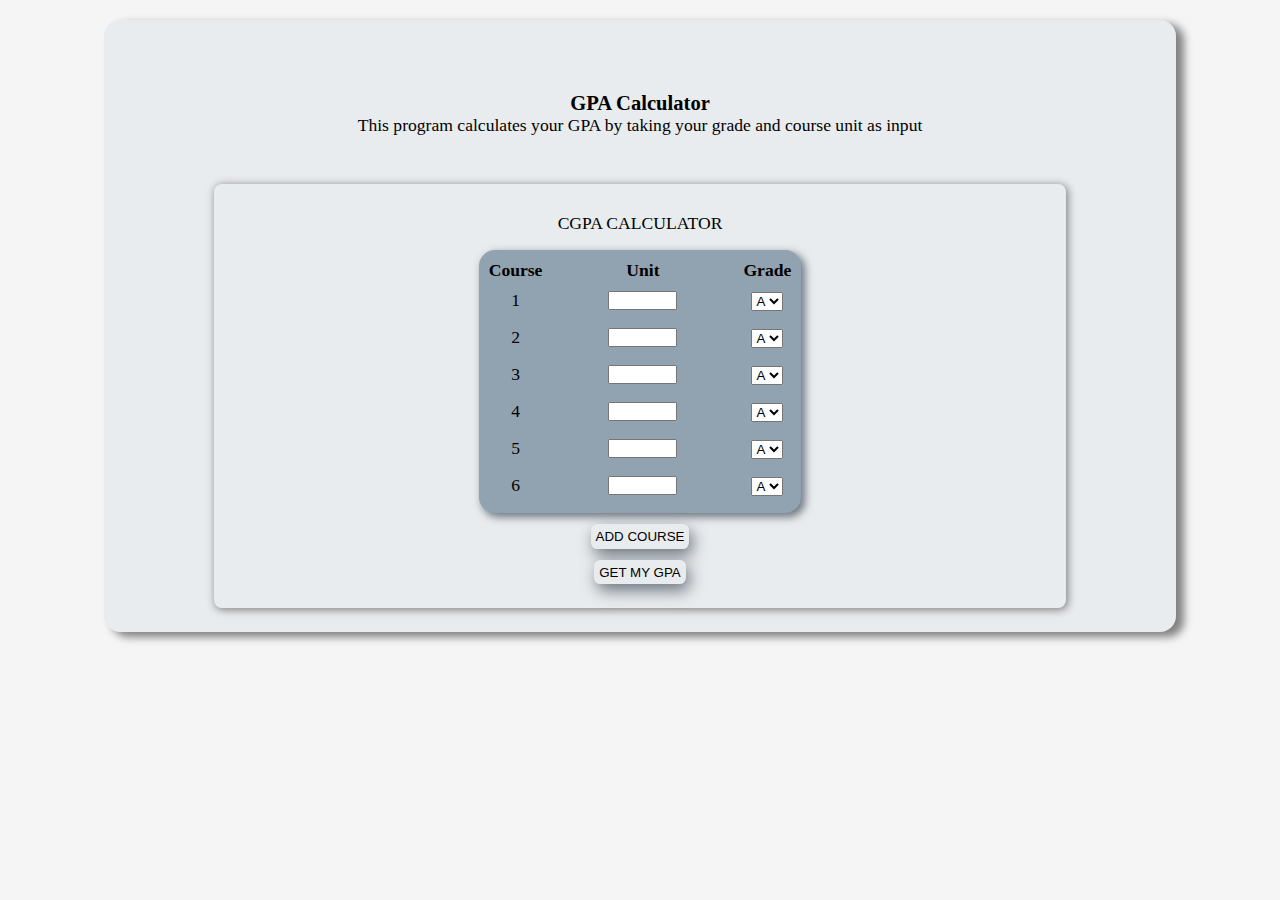
==== index.htm @ f09aa946 "Update and rename cgpa.htm to index.htm" ====
<!DOCTYPE html>
<html lang="en">
<head>
   <meta charset="UTF-8">
   <meta name="viewport" content="width=device-width, initial-scale=1.0">
   <meta http-equiv="X-UA-Compatible" content="ie=edge">
   <link rel="stylesheet" href="style.css">
   <title>My CGPA Calculator</title>
</head>
<body>
   
    <p id="displayer" class="hider displayer">

      </p>
  <div class="container">
     
      
      <div class="header">
         <h3>GPA Calculator</h3>
         <p>This program calculates your GPA by taking your grade and course unit as input</p>
      </div>
      <div class="main">
         
         <table>
            <caption>CGPA CALCULATOR</caption>
            <thead>
               
               <tr>
                  <th>Course</th>
                  <th>Unit</th>
                  <th>Grade</th>
               </tr>
            </thead>
            
               <tr>
                  <td>1</td>
                  <td><input required class = "unit" min="1" type="number"></td>
                   <td>
                      <select name="grade" class="grade">
                        <option value="A" >A</option>
                        <option value="B">B</option>
                        <option value="C">C</option>
                        <option value="D">D</option>
                        <option value="E">E</option>
                        <option value="F">F</option>
                     </select>
                  </td>
                  
               </tr>
               <tr>
                  <td>2</td>
                  <td><input required class = "unit" min="1" type="number"></td>
                   <td>
                      <select name="grade" class="grade">
                        <option value="A" >A</option>
                        <option value="B">B</option>
                        <option value="C">C</option>
                        <option value="D">D</option>
                        <option value="E">E</option>
                        <option value="F">F</option>
                     </select>
                  </td>
                  
               </tr>
               <tr>
                  <td>3</td>
                  <td><input required class="unit" min="1" type="number"></td>
                   <td>
                      <select name="grade" class="grade">
                        <option value="A" >A</option>
                        <option value="B">B</option>
                        <option value="C">C</option>
                        <option value="D">D</option>
                        <option value="E">E</option>
                        <option value="F">F</option>
                     </select>
                  </td>
                  
               </tr>
               <tr>
                  <td>4</td>
                  <td><input required class="unit" min="1" type="number"></td>
                   <td>
                      <select name="grade" class="grade">
                        <option value="A" >A</option>
                        <option value="B">B</option>
                        <option value="C">C</option>
                        <option value="D">D</option>
                        <option value="E">E</option>
                        <option value="F">F</option>
                     </select>
                  </td>
                  
               </tr>
               <tr>
                  <td>5</td>
                  <td><input required class="unit" min="1" type="number"></td>
                   <td>
                      <select name="grade" class="grade">
                        <option value="A" >A</option>
                        <option value="B">B</option>
                        <option value="C">C</option>
                        <option value="D">D</option>
                        <option value="E">E</option>
                        <option value="F">F</option>
                     </select>
                  </td>
                  
               </tr>
               <tr>
                  <td>6</td>
                  <td><input required class="unit" min="1" type="number"></td>
                  <td>
                      <select name="grade" class="grade">
                        <option value="A" >A</option>
                        <option value="B">B</option>
                        <option value="C">C</option>
                        <option value="D">D</option>
                        <option value="E">E</option>
                        <option value="F">F</option>
                     </select>
                  </td>
                  
               </tr>
         
         </table>
         <button onclick="adds()" id="add">ADD COURSE</button>
          <button id="result">GET MY GPA</button>
         
        
      </div>
         

   </div>
   
  
   <script src="cgpa.js" >
      
      
   
   
   
   </script>
   
   
   
</body>
</html>
---- style.css ----
*{
   margin: 0;
   padding: 0;
}
body{
   background-color: whitesmoke;
   font-size: 1.1rem;
}
/* #e9ecef */
.container{
   margin: 20px auto;
   padding: 1.5rem;
   width: 80vw;
   background-color:  #e9ecef;
   border-radius: 1rem;
   box-shadow: .5rem .3rem 0.5rem gray; 
   display: flex;
   flex-direction: column;
   animation:anim 5s  1 linear;
   

}
.header{
   margin: 2rem auto;
   text-align: center;
   padding: 1rem;

}

.main{
   width: 80%;
   margin: 0 auto;
   padding:1rem;
   border-radius: .5rem;
   box-shadow: .1rem .1rem 0.5rem gray;
   /* display: none; */
   

   
}
caption{
   text-align: center;
   padding: .5rem;
   margin-bottom: .5rem;
   
   
}
/* #a9b7c1 */
table{  
   padding: .5rem;
   text-align: center;
   background-color:#91a3b0  ;
   margin: .3rem auto;
   border-radius: 1rem;
   box-shadow: .2rem .2rem .5rem #6c757d;
   margin-bottom: 0.3rem;
   

}
input{
   margin: .5rem;
   width: 33%;

}
button{
   border: 0 ;
   border-radius: 0.4rem;
   display: block;
   padding: .3rem;
   margin: 0 auto;
   background-color: #e9ecef;
   color: black;
   box-shadow: .2rem .4rem 1rem  #6c757d;
   margin-bottom: 0.5rem;
   margin-top: 0.7rem;
}

.displayer{
   width: 40vw;
   height: 40vh;
   position: absolute;
   top: 50%;
   left: 50%;
   transform: translate(-50%,-50%);
   display: flex;
   align-items: center;
   justify-content: center;
   box-shadow: .8rem .6rem 0.5rem gray; 
   border-radius: .5rem;
   animation:anim 5s  1 linear;
   font-style: italic;
   font-weight: 800;
   font-size: larger;
   padding: 1rem;
   z-index: 1rem;
   color: white;
   text-shadow: 0.2rem 0.2rem 0.2rem black , 0.4rem 0.05rem 0.4rem gray;
   font-family: 'Segoe UI', Tahoma, Geneva, Verdana, sans-serif;
   background-color: #214469;
   


}
.hider{
   display: none;
}
 @keyframes anim{
   0%{
      width:0;
   }
   25%{
      width:20vw;
   }
   50%{
      width:40vw;
   }
   75%{
      width:60vw;
   }
   100%{
       width: 80vw;
   }
} 
/* @keyframes animm{
   0%{
      opacity: 0;
   }
  25%{
     opacity:0.25;
   }
   50%{
      opacity: 0;
   }
   75%{
      opacity: 0.5;
   }
   100%{
      
      opacity: 1;
      display: block;
   }
}  */
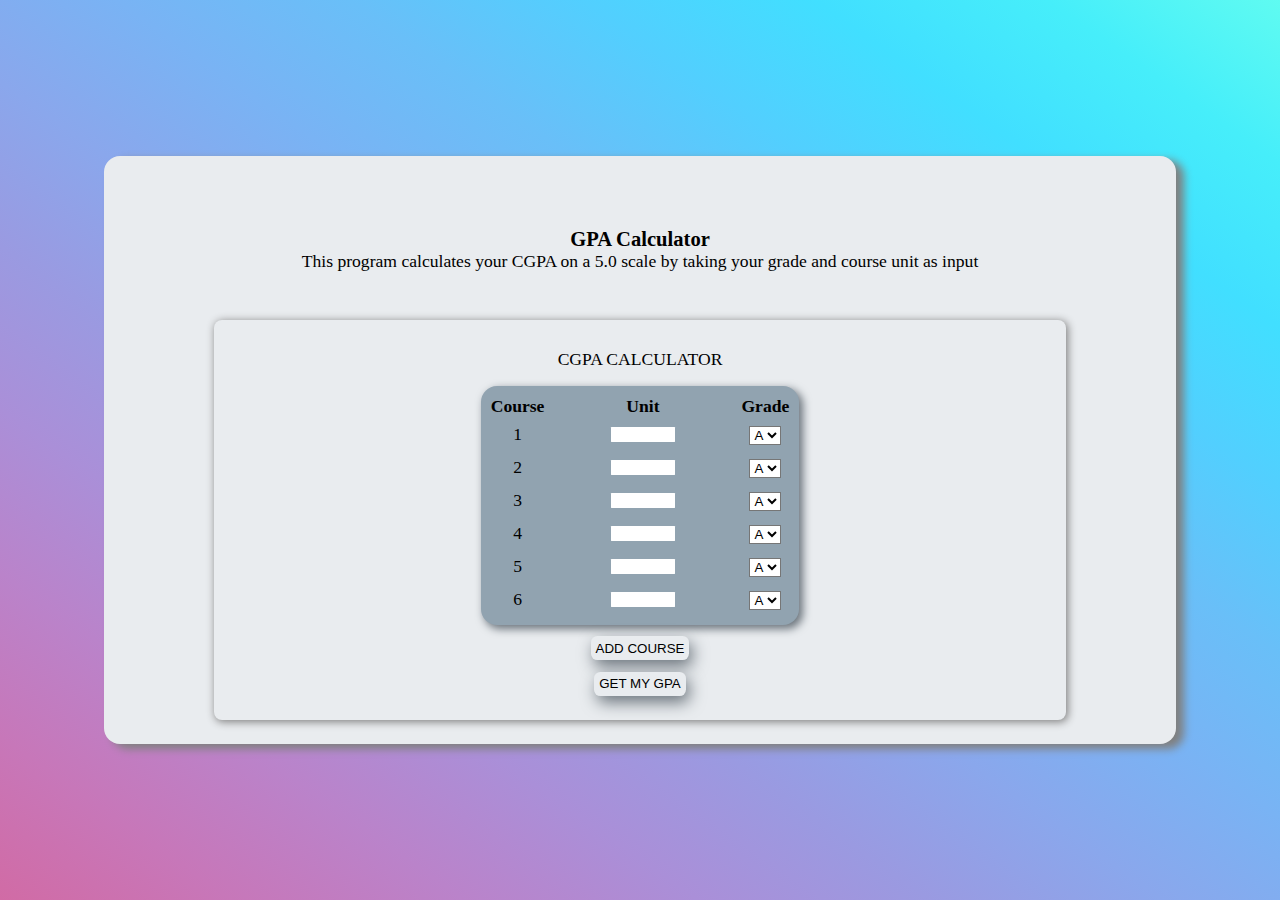
==== commit 7045c39b: "Update index.htm" ====
--- a/index.htm
+++ b/index.htm
@@ -17,7 +17,7 @@
       
       <div class="header">
          <h3>GPA Calculator</h3>
-         <p>This program calculates your GPA by taking your grade and course unit as input</p>
+         <p>This program calculates your CGPA on a 5.0 scale by taking your grade and course unit as input</p>
       </div>
       <div class="main">
          
--- a/style.css
+++ b/style.css
@@ -3,10 +3,14 @@
    padding: 0;
 }
 body{
-   background-color: whitesmoke;
+   background-image: linear-gradient(to right top, #d16ba5, #c777b9, #ba83ca, #aa8fd8, #9a9ae1, #8aa7ec, #79b3f4, #69bff8, #52cffe, #41dfff, #46eefa, #5ffbf1);
    font-size: 1.1rem;
+   min-height:100vh;
+   display:flex;
+   align-items:center;
+   justify-content:center;
 }
-/* #e9ecef */
+
 .container{
    margin: 20px auto;
    padding: 1.5rem;
@@ -45,7 +49,7 @@
    
    
 }
-/* #a9b7c1 */
+
 table{  
    padding: .5rem;
    text-align: center;
@@ -60,7 +64,16 @@
 input{
    margin: .5rem;
    width: 33%;
+   text-align:center;
+   background-color:white;
+   outline:none;
+   border:0 solid;
+   border-radius:0.4px;
 
+}
+select{
+    outline:none;
+    background-color:white;
 }
 button{
    border: 0 ;
@@ -96,7 +109,7 @@
    color: white;
    text-shadow: 0.2rem 0.2rem 0.2rem black , 0.4rem 0.05rem 0.4rem gray;
    font-family: 'Segoe UI', Tahoma, Geneva, Verdana, sans-serif;
-   background-color: #214469;
+   background-image: linear-gradient(to right top, #d16ba5, #c777b9, #ba83ca, #aa8fd8, #9a9ae1, #8aa7ec, #79b3f4, #69bff8, #52cffe, #41dfff, #46eefa, #5ffbf1);
    
 
 
@@ -121,23 +134,3 @@
        width: 80vw;
    }
 } 
-/* @keyframes animm{
-   0%{
-      opacity: 0;
-   }
-  25%{
-     opacity:0.25;
-   }
-   50%{
-      opacity: 0;
-   }
-   75%{
-      opacity: 0.5;
-   }
-   100%{
-      
-      opacity: 1;
-      display: block;
-   }
-}  */
-      
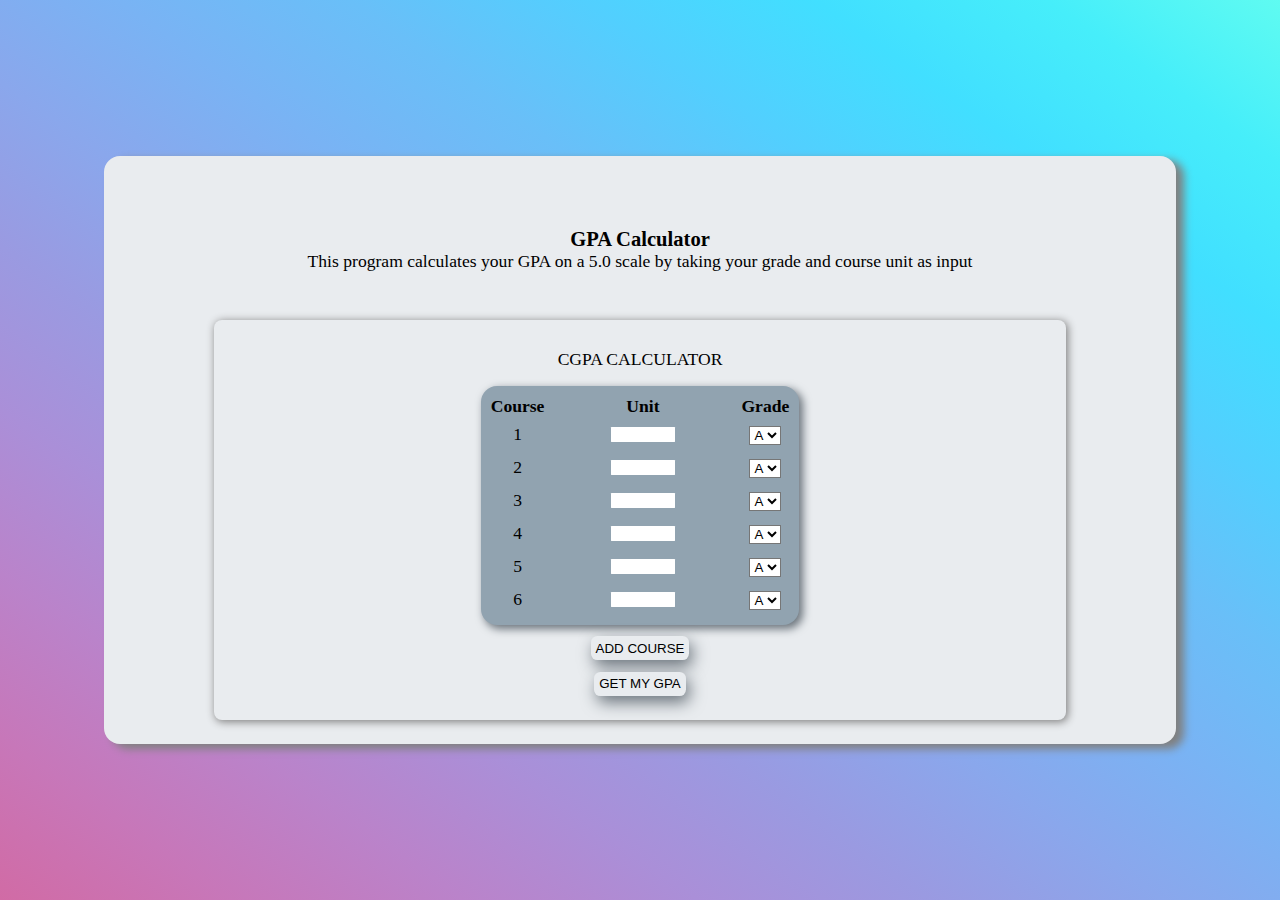
==== commit 3bc06356: "Update index.htm" ====
--- a/index.htm
+++ b/index.htm
@@ -5,7 +5,7 @@
    <meta name="viewport" content="width=device-width, initial-scale=1.0">
    <meta http-equiv="X-UA-Compatible" content="ie=edge">
    <link rel="stylesheet" href="style.css">
-   <title>My CGPA Calculator</title>
+   <title>Mejor CGPA Calculator</title>
 </head>
 <body>
    
@@ -17,7 +17,7 @@
       
       <div class="header">
          <h3>GPA Calculator</h3>
-         <p>This program calculates your CGPA on a 5.0 scale by taking your grade and course unit as input</p>
+         <p>This program calculates your GPA on a 5.0 scale by taking your grade and course unit as input</p>
       </div>
       <div class="main">
          
--- a/style.css
+++ b/style.css
@@ -20,7 +20,7 @@
    box-shadow: .5rem .3rem 0.5rem gray; 
    display: flex;
    flex-direction: column;
-   animation:anim 5s  1 linear;
+   animation:anim 3s  linear;
    
 
 }
@@ -100,7 +100,7 @@
    justify-content: center;
    box-shadow: .8rem .6rem 0.5rem gray; 
    border-radius: .5rem;
-   animation:anim 5s  1 linear;
+   animation:anim 2s   linear;
    font-style: italic;
    font-weight: 800;
    font-size: larger;
